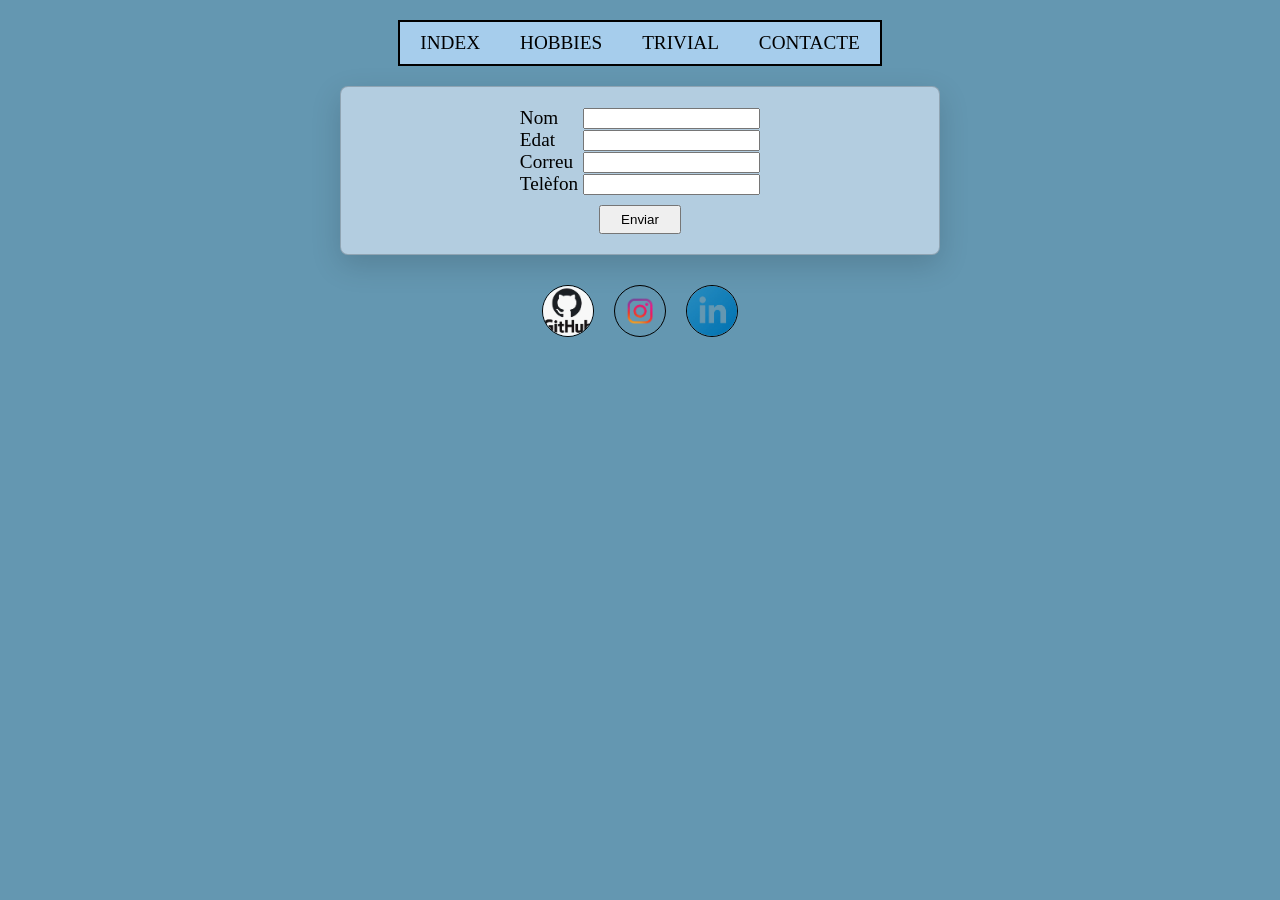
==== contacte.html @ 90e24869 "WHY IT'S NOT COMITTING ANYTHING" ====
<!DOCTYPE html>
<html lang="en">

<head>
    <title>Contacte</title>
    <meta charset="UTF-8">
    <link rel="stylesheet" href="styles.css">
</head>

<body>
    <header>
        <nav>
            <a class="NAV" href="index.html" target="_blank">INDEX</a>
            <a class="NAV" href="hobbies.html" target="_blank">HOBBIES</a>
            <a class="NAV" href="trivial.html" target="_blank">TRIVIAL</a>
            <a class="NAV" href="contacte.html">CONTACTE</a>
        </nav>
    </header>

    <section>
        <form class="CONTACT_FORM">
            <label class="CONTACT_INPUT">Nom</label>
            <input type="text" name="Nom" required> <!-- Names are onlu usefull when you actually send the data somewhere -->

            <label class="CONTACT_INPUT">Edat</label>
            <input type="number" name="Edat" id="Edat" required>

            <label class="CONTACT_INPUT">Correu</label>
            <input type="email" name="Correu" id="Correu" required>

            <label class="CONTACT_INPUT">Telèfon</label>
            <input type="number" required>
            <button onclick="validateAge(); validateEmail()" class="SUBMIT_BUTTON" type="submit">Enviar</button>
        </form>
        
    </section>

    <footer>
        <a href="https://github.com/ChristFollow3r" target="_blank">
            <img class="IMG_FOOTER" src="Images/GitHub_Logo.webp" alt="GitHub">
        </a>
        <a href="https://www.instagram.com/nil.badia01" target="_blank">
            <img class="IMG_FOOTER" src="Images/Instagram_Logo.webp" alt="Instagram">
        </a>
        <a href="https:/www.linkedin.com/in/nil-badia-gimenez-65a424137" target="_blank">
            <img class="IMG_FOOTER" src="Images/LinkedIn_Logo.webp" alt="LinkedIn">
        </a>
    </footer>

    <script src="script.js"></script>
</body>

</html>
---- styles.css ----
body {
    background-color: #6497b1;
    font-size: 1.2em;
    font-family: 'Times New Roman', Times, serif
}

header {
    display: flex;
    justify-content: center;
    width: fit-content;
    margin: 20px auto;
    border: 2px solid black;
}

nav {
    display: flex;
    flex-direction: row;
    justify-content: center;
}

.NAV {
    text-decoration: none; /*Això m'ho ha dit la IA  (ja ho habia fet abans però no m'enrecordava de com fer-ho) */
    display: flex;
    padding-top: 10px;
    padding-bottom: 10px;
    padding-right: 20px;
    padding-left: 20px;
    background-color: rgb(166, 205, 236);
    /* border: 2px solid black; */
    color: black;
}

.NAV:hover {
    background-color: #aedfff; /*Aquest color li he demanat a la IA perquè no trobava cap que m'agradava*/
}

footer {
    display: flex;
    flex-direction: row;
    justify-content: center;
}

.IMG_FOOTER  {
    margin: 10px;
    border-radius: 100%;
    border: 1px solid black;
    width: 50px;
}

section {
    display: flex;
    flex-direction: column;
    box-shadow: 0px 10px 30px rgba(0,0,0,0.15); /*Això m'ho ha dit la ia*/
    border: 1px solid rgba(0,0,0,0.2);
    border-radius: 8px;
    align-items: center;
    text-align: center;
    background-color: #b3cde0;
    padding: 20px;
    padding-inline: 15px;
    margin: 20px auto;
    width: 45%; /* Això m'ho ha dit la IA*/
}

.IMG_PARAGRAPH {
    display: flex;
    margin: 10px auto;
    border: 1px solid black;
    margin: 10px auto;
}

iframe {
    margin-top: 10px;
    width: 480px;
    height: 270px;
}

.VIDEO {
    display: flexbox;
    width: 75% !important;
    height: auto;
    border: 2px solid beige;
    box-shadow: 10px 10px 30px black;
}

.REFERENCE {
    margin-top: 30px;
    font-size: 0.9em;
}

h5 {
    margin-bottom: 0%;
}

#RANKING_SECTION {
    background-color: rgba(245, 245, 220, 0.363);
}

.RANKING_LINKS {
    text-decoration: none;
    color: black;
}

.RANKING_LINKS:hover {
    color:rgb(64, 70, 75)
}

.RANKING {
    display: flex;
    flex-direction: column;
    justify-content: center;
    font-size: 0.9em;
}

.TRIVIAL {
    background-color: rgba(169, 169, 169, 0.507);
    border: 2px solid black;
    border-radius: 8px;
}

h4 {
    margin-top: 0%;
}

button.SUBMIT_TRIVIAL {
    padding: 2% 5% 2%;
    margin-top: 20px;
    background-color: rgba(250, 235, 215, 0.644);
}

button.SUBMIT_TRIVIAL:hover {
    background-color: antiquewhite;
}

.CONTACT_FORM {
    display: grid; /* Això de grid sabia que existia, però li he preguntat a la IA per anar mes ràpid*/
    grid-template-columns: auto auto;
    align-items: center;
    text-align: left;
}

.CONTACT_INPUT {
    margin-right: 5px;
}

.SUBMIT_BUTTON {
    margin-top: 10px;
    grid-column: 1 / -1;
    justify-self: center;
    padding: 5px 20px;
}

input.correcte {
    background-color: lightgreen;
}

input.incorrecte { 
    background-color: lightcoral;
}
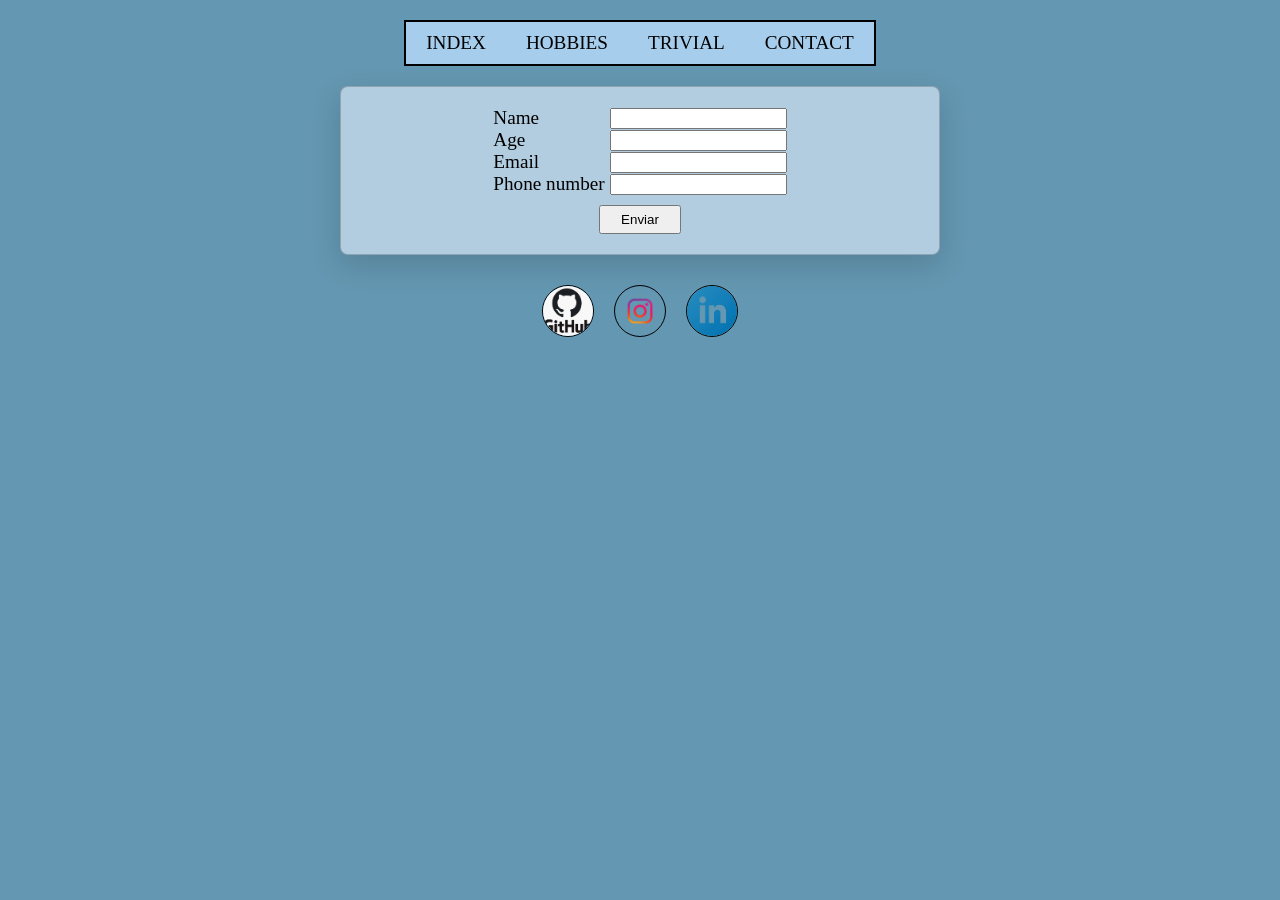
==== commit cdfeabac: "Changed the lenguage" ====
--- a/contacte.html
+++ b/contacte.html
@@ -13,26 +13,27 @@
             <a class="NAV" href="index.html" target="_blank">INDEX</a>
             <a class="NAV" href="hobbies.html" target="_blank">HOBBIES</a>
             <a class="NAV" href="trivial.html" target="_blank">TRIVIAL</a>
-            <a class="NAV" href="contacte.html">CONTACTE</a>
+            <a class="NAV" href="contacte.html">CONTACT</a>
         </nav>
     </header>
 
     <section>
         <form class="CONTACT_FORM">
-            <label class="CONTACT_INPUT">Nom</label>
-            <input type="text" name="Nom" required> <!-- Names are onlu usefull when you actually send the data somewhere -->
+            <label class="CONTACT_INPUT">Name</label>
+            <input type="text" name="Nom" required>
+            <!-- Names are only usefull when you actually send the data somewhere -->
 
-            <label class="CONTACT_INPUT">Edat</label>
+            <label class="CONTACT_INPUT">Age</label>
             <input type="number" name="Edat" id="Edat" required>
 
-            <label class="CONTACT_INPUT">Correu</label>
+            <label class="CONTACT_INPUT">Email</label>
             <input type="email" name="Correu" id="Correu" required>
 
-            <label class="CONTACT_INPUT">Telèfon</label>
+            <label class="CONTACT_INPUT">Phone number</label>
             <input type="number" required>
             <button onclick="validateAge(); validateEmail()" class="SUBMIT_BUTTON" type="submit">Enviar</button>
         </form>
-        
+
     </section>
 
     <footer>
